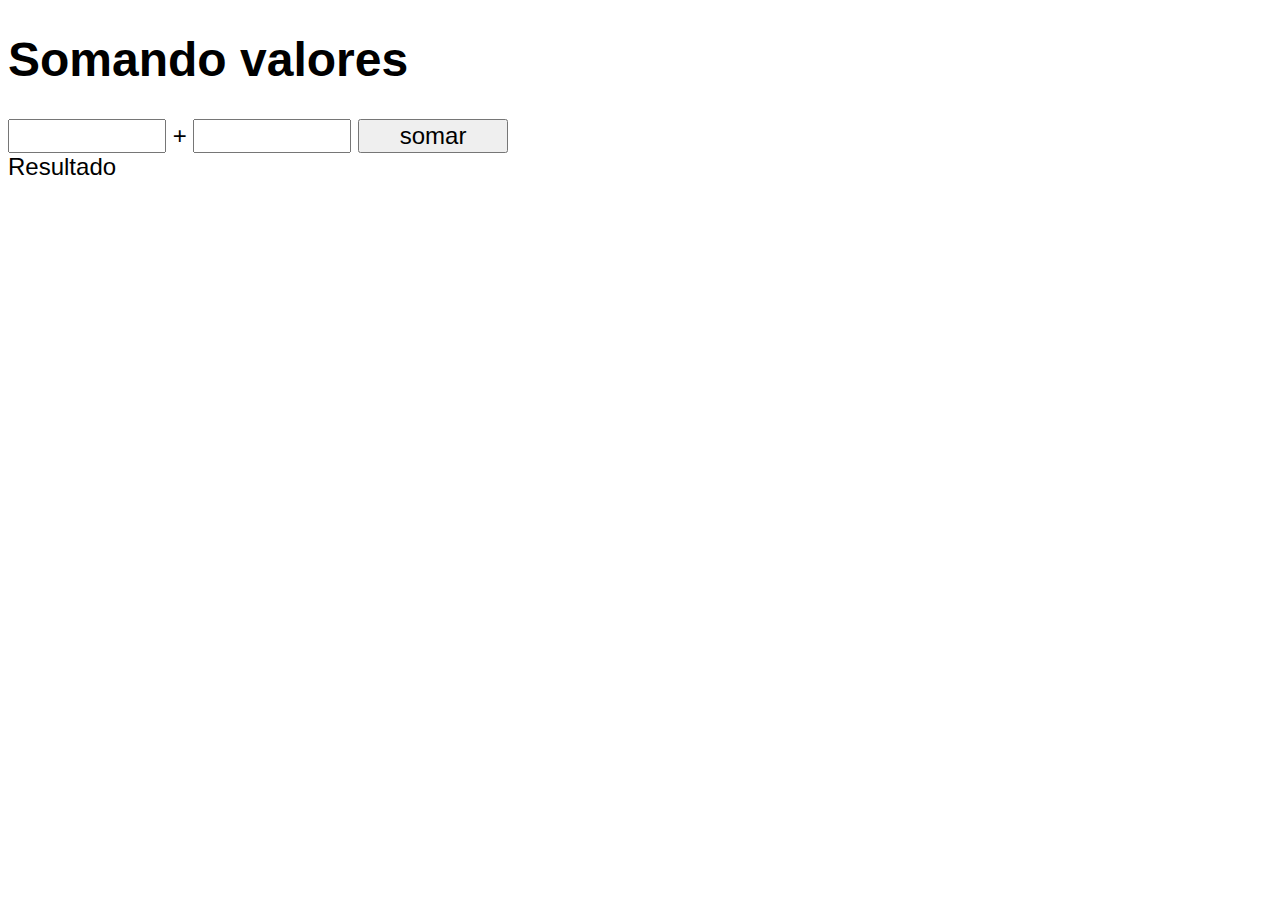
==== moduloA/aula10/part2.html @ 50f38288 "Create part2.html" ====
<!DOCTYPE html>
<html lang="en">
<head>
    <meta charset="UTF-8">
    <meta name="viewport" content="width=device-width, initial-scale=1.0">
    <title>Somando</title>
    <style>
        body{
            font: normal 18pt arial;
        }
        input{
            font: normal 18pt arial;
            width: 150px;
        }
    </style>
</head>
<body>
    <h1>Somando valores</h1>
    <input type="number" name="txtn1" id="txtn1"> +
    <input type="number" name="txtn2" id="txtn2">
    <input type="button" value="somar" onclick="somar()">
     <div id="res"> Resultado </div>

    <script>
        function somar() {
            var tn1 = window.document.getElementById ('txtn1')
            var tn2 = window.document.querySelector ('input#txtn2')
            var res = window.document.getElementById ('res')
            var n1 = Number(tn1.value)
            var n2 = Number(tn2.value)
            var s = n1 + n2
            res.innerHTML = `A soma de ${n1} mais ${n2} e igual a ${s}`
        }


    </script>
</body>
</html>
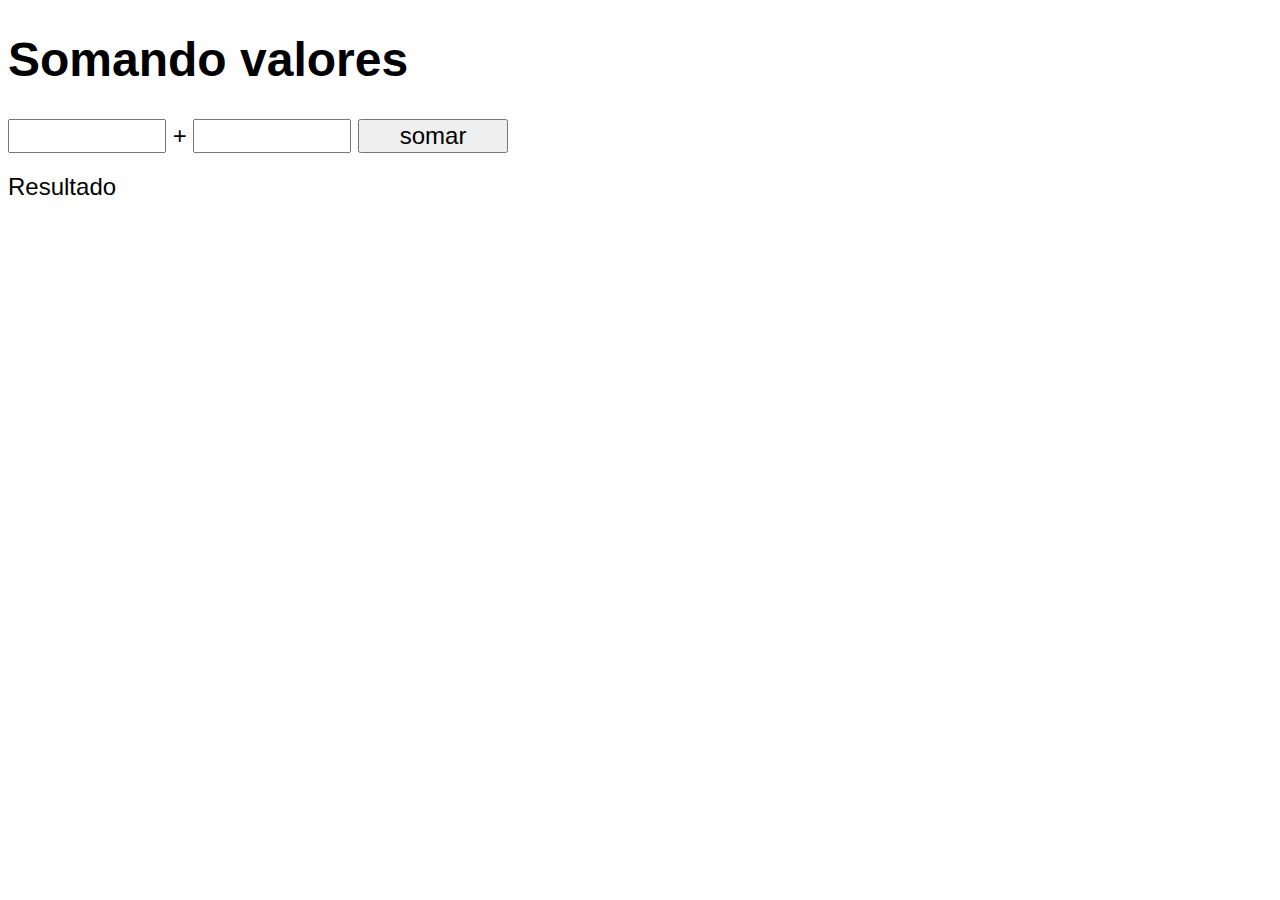
==== commit 73a8b883: "Update part2.html" ====
--- a/moduloA/aula10/part2.html
+++ b/moduloA/aula10/part2.html
@@ -11,6 +11,9 @@
         input{
             font: normal 18pt arial;
             width: 150px;
+        }
+        div#res{
+            margin-top: 20px;
         }
     </style>
 </head>
@@ -29,7 +32,7 @@
             var n1 = Number(tn1.value)
             var n2 = Number(tn2.value)
             var s = n1 + n2
-            res.innerHTML = `A soma de ${n1} mais ${n2} e igual a ${s}`
+            res.innerHTML = `A soma de ${n1} mais ${n2} e igual a <strong>${s}</strong>`
         }
 
 
